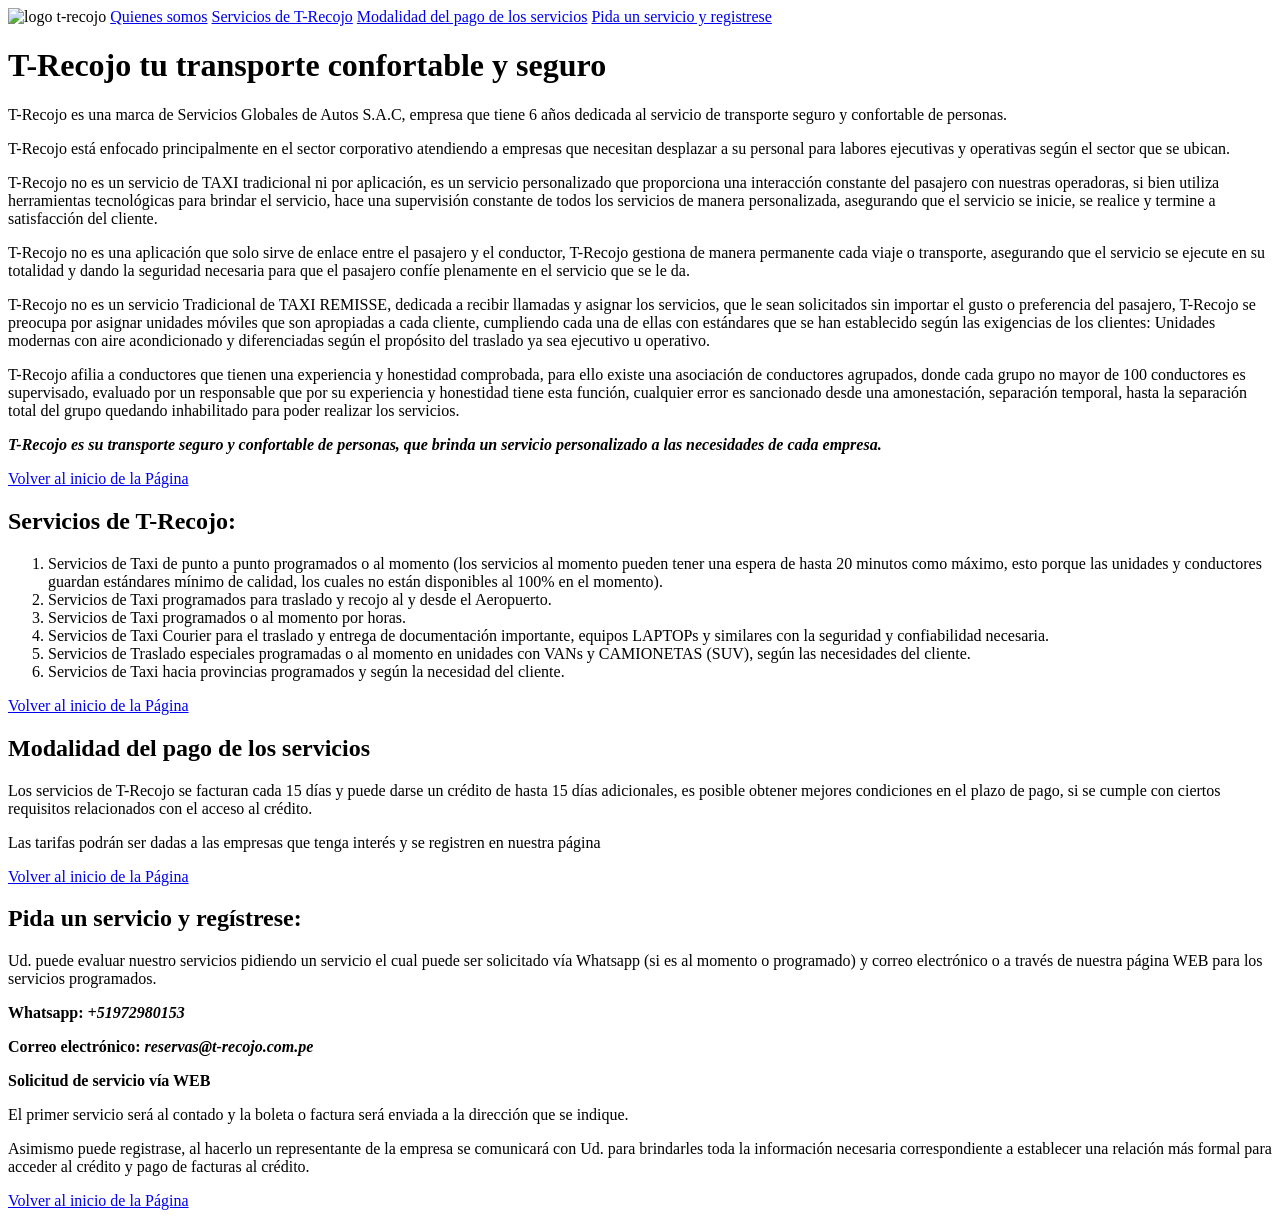
==== index.html @ 73894b27 "insercion de logo vector de T-recojo" ====
<!DOCTYPE HTML>
<html>
 <head>
   <meta charset="utf-8">
   <meta name=viewport content="device-width,user-scalable=no">
   <meta name=autor content="Martin Adrianzen">
   <meta name=keywords content="t-recojo,taxi,taxi seguro, taxi vip, taxi ejecutivo, taxi para empresas, taxi t-recojo, taxi corporativo">
   <meta name=description content="taxi para empresas y ejecutivos, taxi confortable y seguro para empresas y personas VIPs, T-recojo confort y seguridad">
   <title>Bienvenidos a T-Recojo</title>
 </head>
 <body>
   <img src="Manejo de imagenes/t-recojo/logo.jpg"alt="logo t-recojo"title="logo t-recojo"id="T-recojo"/>
   <a href="#quienessomos">Quienes somos</a>
   <a href="#servicios">Servicios de T-Recojo</a>
   <a href="#modalidadpagos">Modalidad del pago de los servicios</a>
   <a href="#registrese">Pida un servicio y registrese</a>
   <h1 title="T-recojo"id="quienessomos">T-Recojo tu transporte confortable y seguro</h1>
    <p>T-Recojo es una marca de Servicios Globales de Autos S.A.C, empresa que tiene 6 años dedicada al servicio de transporte seguro y confortable de personas.</p>
    <p>T-Recojo está enfocado principalmente en el sector corporativo atendiendo a empresas que necesitan desplazar a su personal  para labores ejecutivas y operativas según el sector que se ubican.</p>
    <p>T-Recojo no es un servicio de TAXI tradicional ni por aplicación, es un servicio personalizado que proporciona una interacción constante del pasajero con nuestras operadoras, si bien utiliza herramientas tecnológicas para brindar el servicio, hace una supervisión constante de todos los servicios de manera personalizada, asegurando que el servicio se inicie, se realice y termine a satisfacción del cliente.</p>
    <p>T-Recojo no es una aplicación que solo sirve de enlace entre  el pasajero y el conductor, T-Recojo gestiona de manera permanente cada viaje o transporte,  asegurando que el servicio se ejecute en su totalidad y dando la seguridad necesaria para que el pasajero confíe plenamente en el servicio que se le da.</p>
    <p>T-Recojo no es un servicio Tradicional de TAXI REMISSE, dedicada a recibir llamadas y asignar los servicios, que  le sean solicitados sin importar el gusto o preferencia del pasajero, T-Recojo se preocupa por asignar unidades móviles que son apropiadas a cada cliente, cumpliendo cada una de ellas con estándares que se han establecido según las exigencias de los clientes: Unidades modernas con aire acondicionado y diferenciadas según el propósito del traslado ya sea ejecutivo u operativo.</p>
    <p>T-Recojo afilia a conductores que tienen una experiencia y honestidad comprobada, para ello existe una asociación de conductores agrupados, donde cada grupo no mayor de 100 conductores es supervisado, evaluado por un responsable que por su experiencia y honestidad tiene esta función, cualquier error es sancionado desde una amonestación, separación temporal, hasta la separación total del grupo quedando inhabilitado para poder realizar los servicios.</p>
    <p><strong><em>T-Recojo es su transporte seguro y confortable de personas, que brinda un servicio personalizado a las necesidades de cada empresa.</em></strong></p>
    <a href="#T-recojo">Volver al inicio de la Página</a>
    <h2 title="T-recojo" id="servicios">Servicios de T-Recojo:</h2>
    <ol>
      <li>Servicios de Taxi de punto a punto  programados o al momento (los servicios al momento pueden tener una espera de hasta 20 minutos como máximo, esto porque las unidades y conductores guardan estándares mínimo de calidad, los cuales no están disponibles al 100% en el momento).</li>
      <li>Servicios de Taxi programados para traslado y recojo al y desde el Aeropuerto.</li>
      <li>Servicios de Taxi programados o al momento por horas.</li>
      <li>Servicios de Taxi Courier para el traslado y entrega de documentación importante, equipos LAPTOPs y similares con la seguridad y confiabilidad necesaria.</ul>
      <li>Servicios de Traslado especiales programadas o al momento en unidades con VANs y CAMIONETAS (SUV), según las necesidades del cliente.</li>
      <li>Servicios de Taxi hacia provincias programados y según la necesidad del cliente.</li>
    </ol>
    <a href="#T-recojo">Volver al inicio de la Página</a>
    <h2 title="T-recojo" id="modalidadpagos">Modalidad del pago de los servicios</h2>
    <p>Los servicios de T-Recojo se facturan cada 15 días y puede darse un crédito de hasta 15 días adicionales, es posible obtener mejores condiciones en el plazo de pago, si se cumple con ciertos requisitos relacionados con el acceso al crédito.</p>
    <p>Las tarifas podrán ser dadas a las empresas que tenga interés y se registren en nuestra página</p>
    <a href="#T-recojo">Volver al inicio de la Página</a>
    <h2 title="T-recojo"id="registrese">Pida un servicio y regístrese:</h2>
    <p>Ud. puede evaluar nuestro servicios pidiendo un servicio el cual puede ser solicitado vía Whatsapp (si es al momento o programado) y  correo electrónico o a través de nuestra página WEB para los servicios programados.</p>
    <strong><p>Whatsapp: <em>+51972980153</em></p></strong>
    <strong><p>Correo electrónico: <em>reservas@t-recojo.com.pe</em></p></strong>
    <strong><p>Solicitud de servicio vía WEB</p></strong>
    <p>El primer servicio será al contado y la boleta o factura será enviada a la dirección que se indique.</p>
    <p>Asimismo puede registrase, al hacerlo un representante de la empresa se comunicará con Ud. para brindarles toda la información necesaria correspondiente a establecer una relación más formal para acceder al crédito y pago de facturas al crédito.</p>
    <a href="#T-recojo">Volver al inicio de la Página</a>
 </p>
</body>
</html>
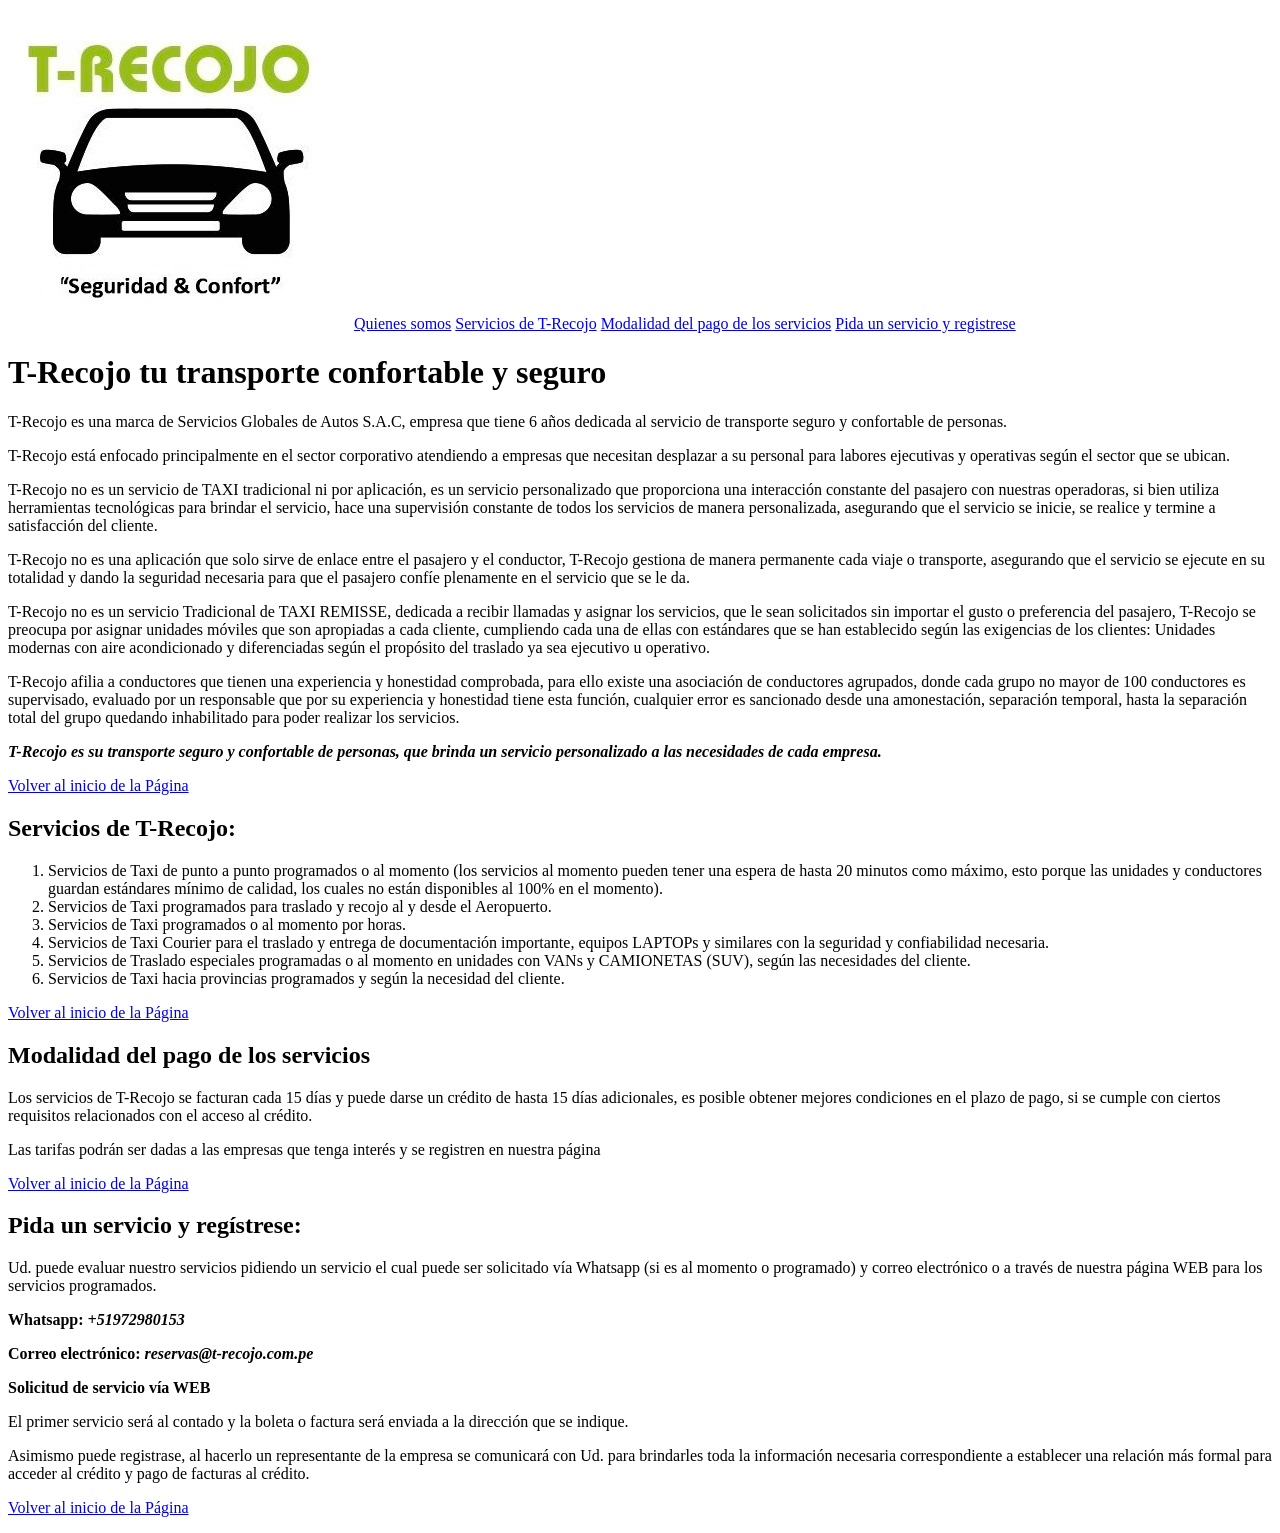
==== commit 3901e5be: "prueba1" ====
--- a/index.html
+++ b/index.html
@@ -9,7 +9,7 @@
    <title>Bienvenidos a T-Recojo</title>
  </head>
  <body>
-   <img src="Manejo de imagenes/t-recojo/logo.jpg"alt="logo t-recojo"title="logo t-recojo"id="T-recojo"/>
+   <img src="logo.jpg"alt="logo t-recojo"title="logo t-recojo"id="T-recojo"/>
    <a href="#quienessomos">Quienes somos</a>
    <a href="#servicios">Servicios de T-Recojo</a>
    <a href="#modalidadpagos">Modalidad del pago de los servicios</a>
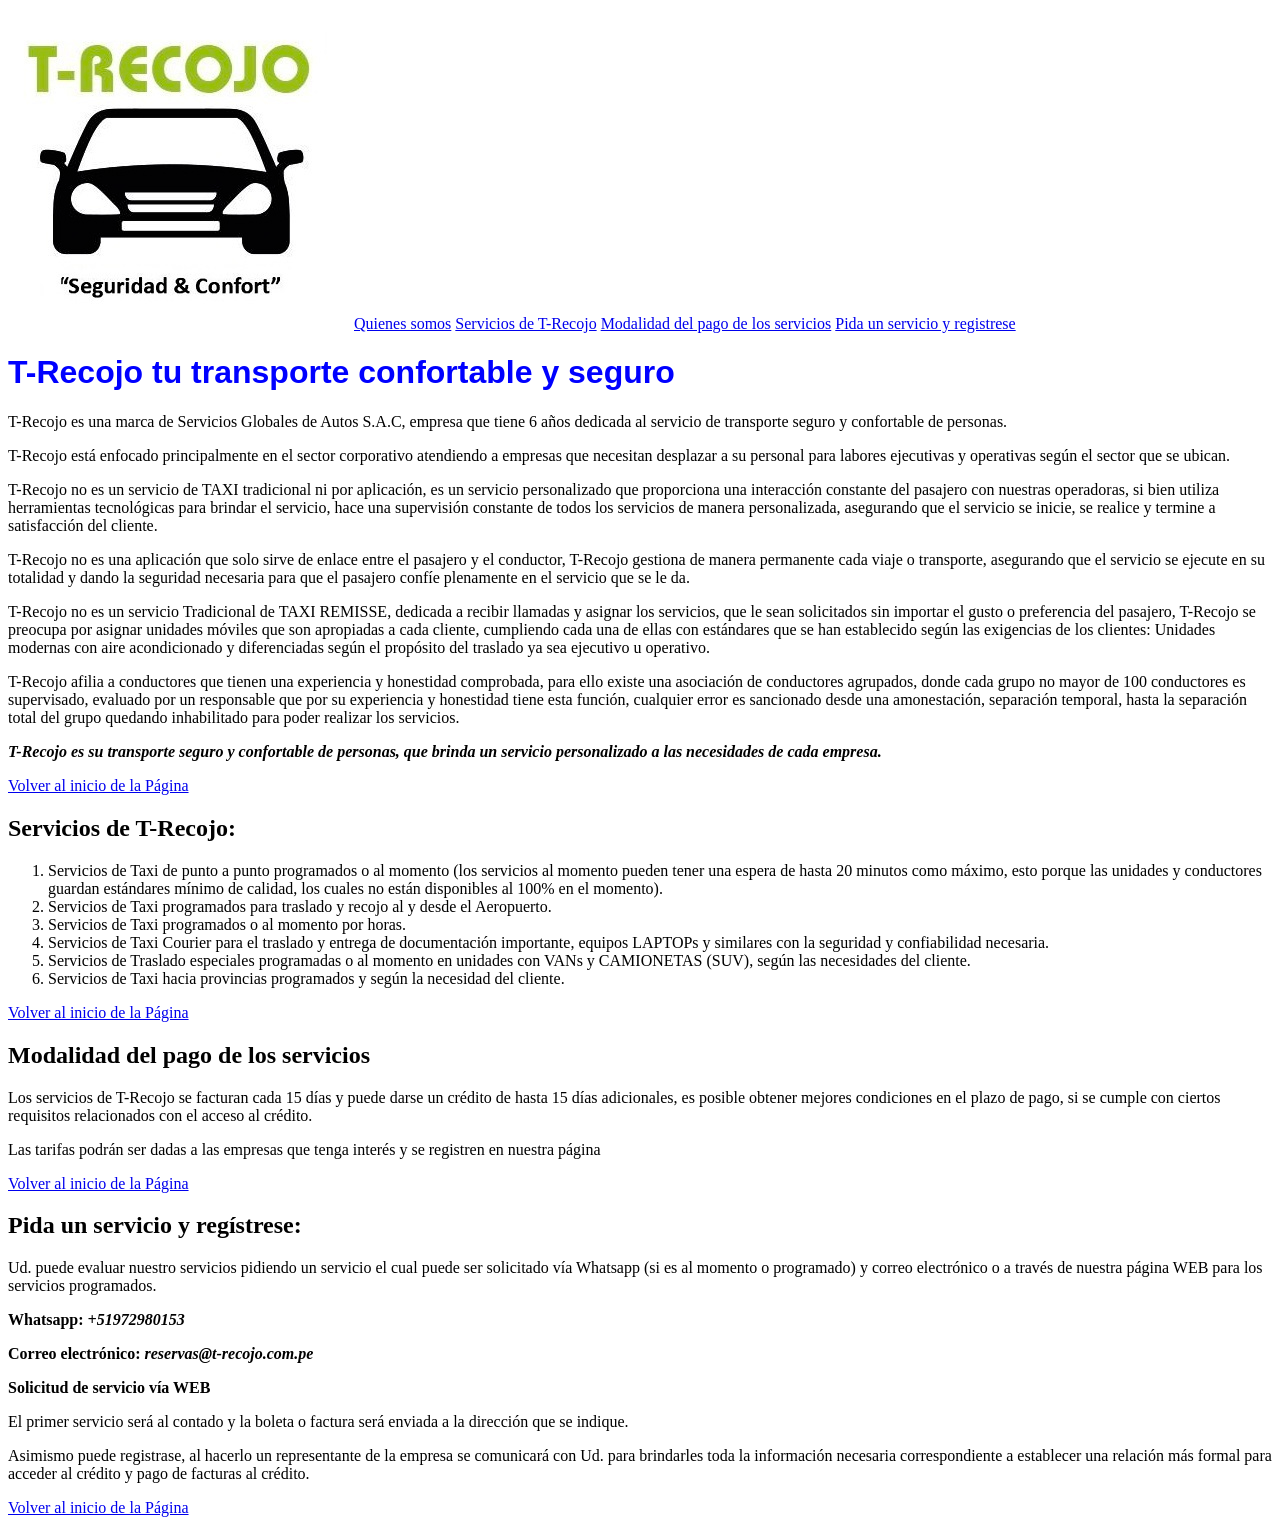
==== commit 172b054d: "Actualizacion del index con estilos css" ====
--- a/index.html
+++ b/index.html
@@ -7,6 +7,7 @@
    <meta name=keywords content="t-recojo,taxi,taxi seguro, taxi vip, taxi ejecutivo, taxi para empresas, taxi t-recojo, taxi corporativo">
    <meta name=description content="taxi para empresas y ejecutivos, taxi confortable y seguro para empresas y personas VIPs, T-recojo confort y seguridad">
    <title>Bienvenidos a T-Recojo</title>
+   <link rel="stylesheet" href="Estiloscss/trecojocss.css">
  </head>
  <body>
    <img src="logo.jpg"alt="logo t-recojo"title="logo t-recojo"id="T-recojo"/>
--- a/Estiloscss/trecojocss.css
+++ b/Estiloscss/trecojocss.css
@@ -0,0 +1,5 @@
+h1
+{
+color:blue;
+font-family:helvetica;
+}
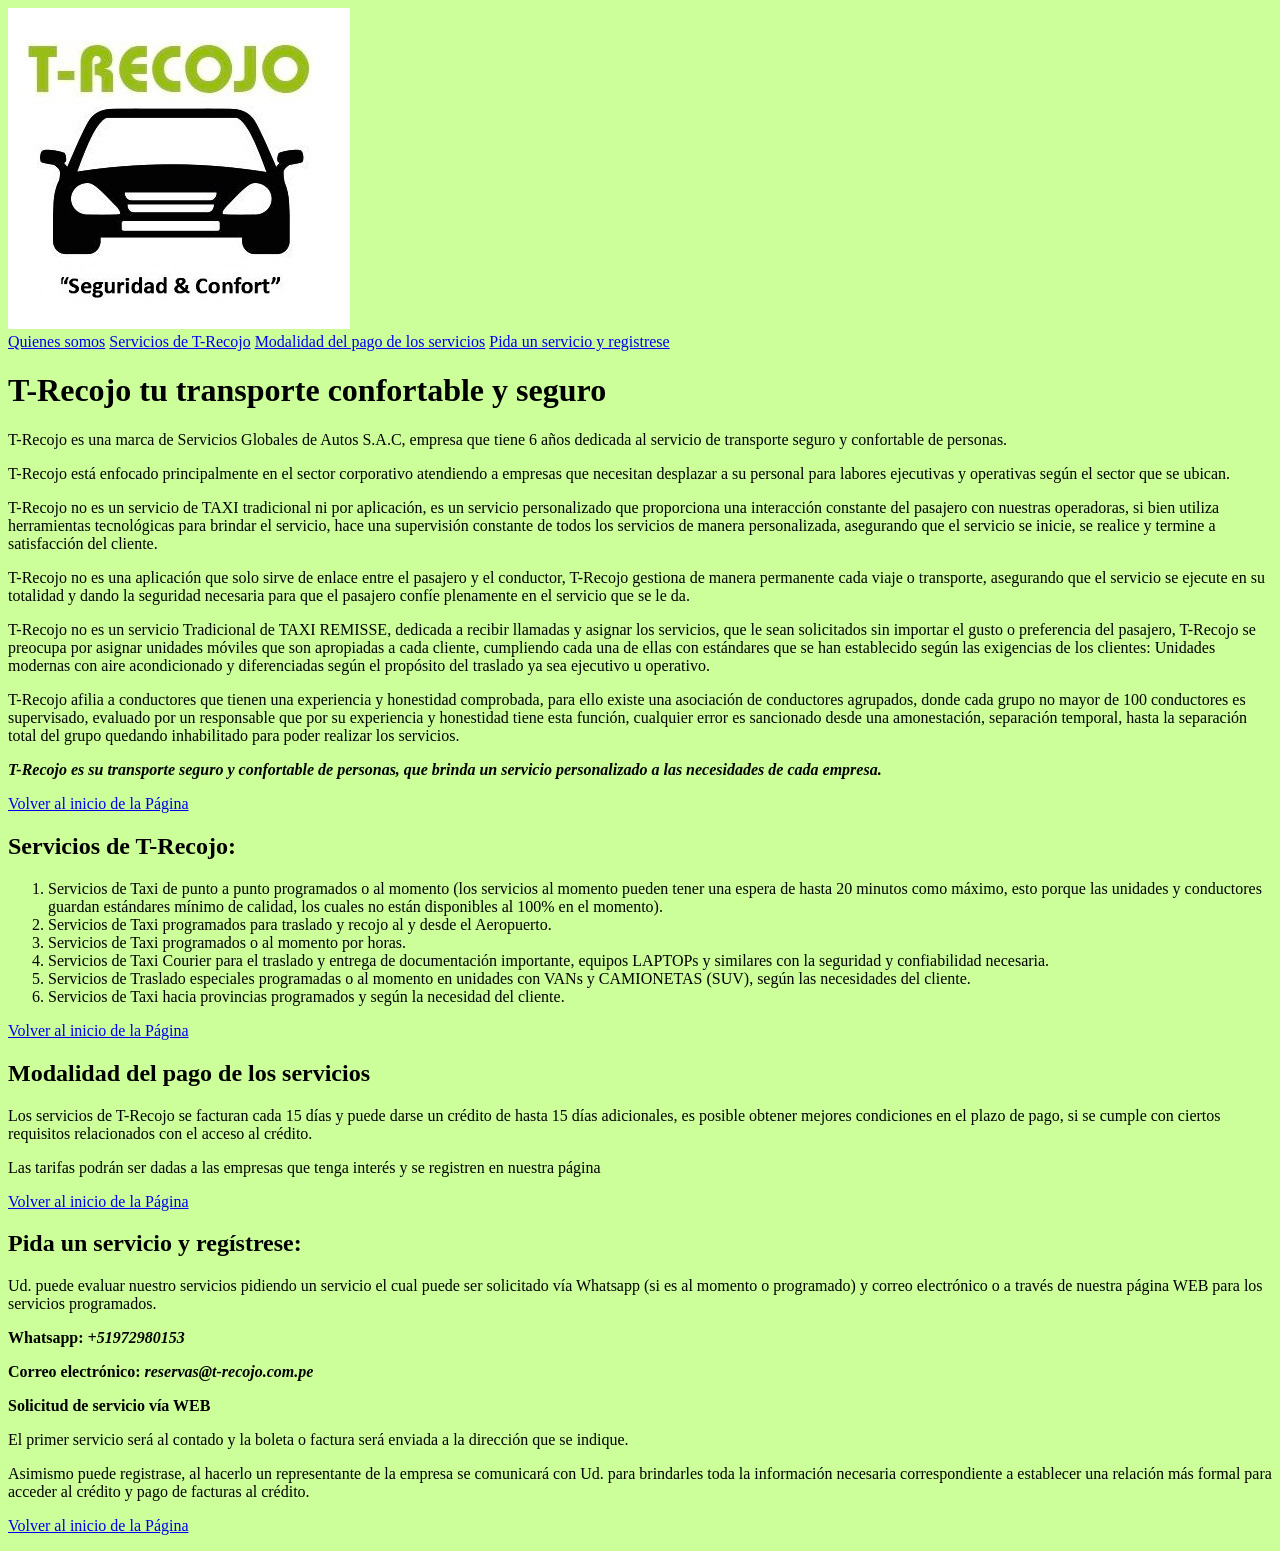
==== commit fb1540e2: "cambio de fondo" ====
--- a/index.html
+++ b/index.html
@@ -11,6 +11,7 @@
  </head>
  <body>
    <img src="logo.jpg"alt="logo t-recojo"title="logo t-recojo"id="T-recojo"/>
+    </br>
    <a href="#quienessomos">Quienes somos</a>
    <a href="#servicios">Servicios de T-Recojo</a>
    <a href="#modalidadpagos">Modalidad del pago de los servicios</a>
--- a/Estiloscss/trecojocss.css
+++ b/Estiloscss/trecojocss.css
@@ -1,5 +1,4 @@
-h1
-{
-color:blue;
-font-family:helvetica;
+body
+{background-color:#CCFF99;
+font-family:verdana;
 }
